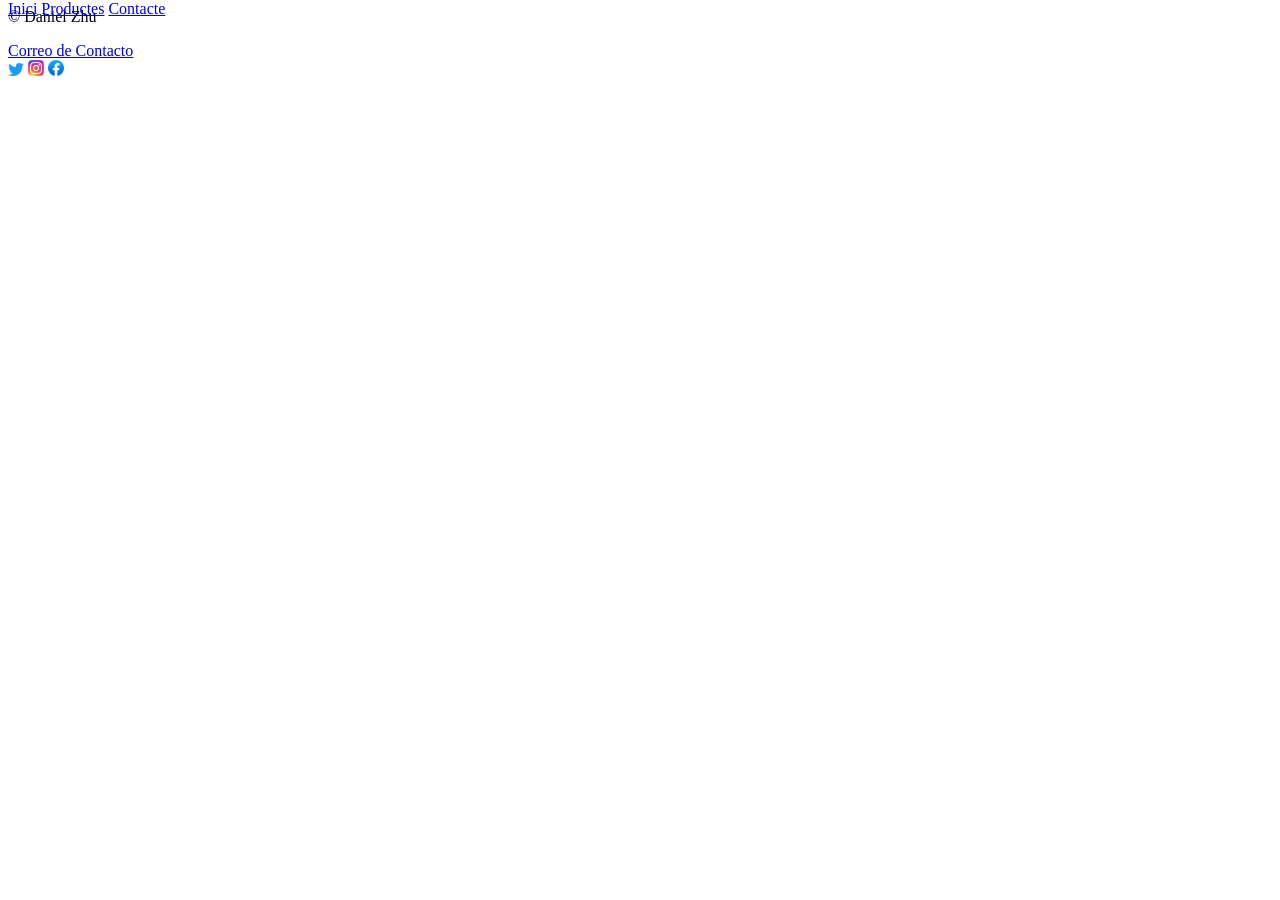
==== contacte.html @ 2c195c87 "Un poco de la estructura del los productos" ====
<html>
    <head>
        <link rel="stylesheet" href="global.css">
    </head>
    <body>
        <nav>
            <a href="./index.html">Inici</a>
            <a href="./productes.html">Productes</a>
            <a href="./contacte.html">Contacte</a>
        </nav>

        

        <footer>
            <p>© Daniel Zhu</p>
            <a href="mailto:dzhu@example.com">Correo de Contacto</a>
            <div>
                <a href="twitter.com"><img class="social-icon" src="assets/twitter.webp" alt="twitter"></a>
                <a href="instagram.com"><img class="social-icon" src="assets/instagram.webp" alt="instagram"></a>
                <a href="facebook.com"><img class="social-icon" src="assets/facebook.webp" alt="facebook"></a>
            </div>
        </footer>
    </body>
</html>
---- global.css ----
nav {
    position: fixed;
    top: 0%;
    width: 100%;
}
.social-icon {
    width: 1em;
}
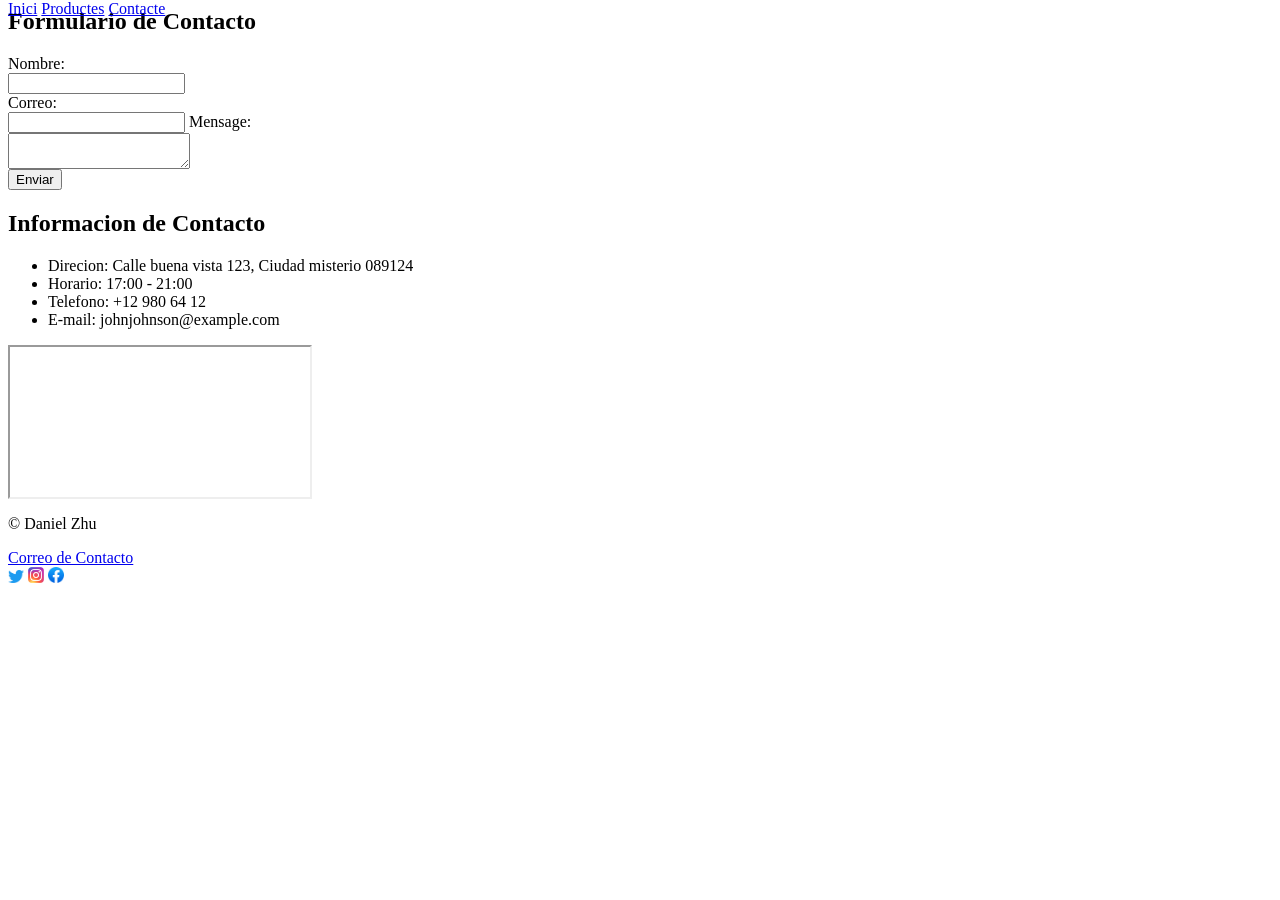
==== commit 5bb3cc47: "Base de la Estructura de contactos.html" ====
--- a/contacte.html
+++ b/contacte.html
@@ -9,7 +9,30 @@
             <a href="./contacte.html">Contacte</a>
         </nav>
 
-        
+        <div>
+            <div>
+                <h2>Formulario de Contacto</h2>
+                <form action="">
+                    <label for="name-input">Nombre:</label><br>
+                    <input type="text" name="name" id="name-input"><br>
+                    <label for="email-input">Correo:</label><br>
+                    <input type="email" name="email" id="email-input">
+                    <label for="msg-input">Mensage:</label><br>
+                    <textarea name="" id="msg-input"></textarea><br>
+                    <input type="submit" value="Enviar">
+                </form>
+            </div>
+            <div>
+                <h2>Informacion de Contacto</h2>
+                <ul>
+                    <li>Direcion: Calle buena vista 123, Ciudad misterio 089124</li>
+                    <li>Horario: 17:00 - 21:00</li>
+                    <li>Telefono: +12 980 64 12</li>
+                    <li>E-mail: johnjohnson@example.com</li>
+                </ul>
+                <iframe src="https://www.google.com/maps/embed?pb=!1m14!1m12!1m3!1d53724.36742524829!2d2.0712497582264833!3d41.429766548448725!2m3!1f0!2f0!3f0!3m2!1i1024!2i768!4f13.1!5e0!3m2!1sca!2ses!4v1792167719429!5m2!1sca!2ses" allowfullscreen="" loading="lazy" referrerpolicy="strict-origin-when-cross-origin"></iframe>
+            </div>
+        </div>
 
         <footer>
             <p>© Daniel Zhu</p>
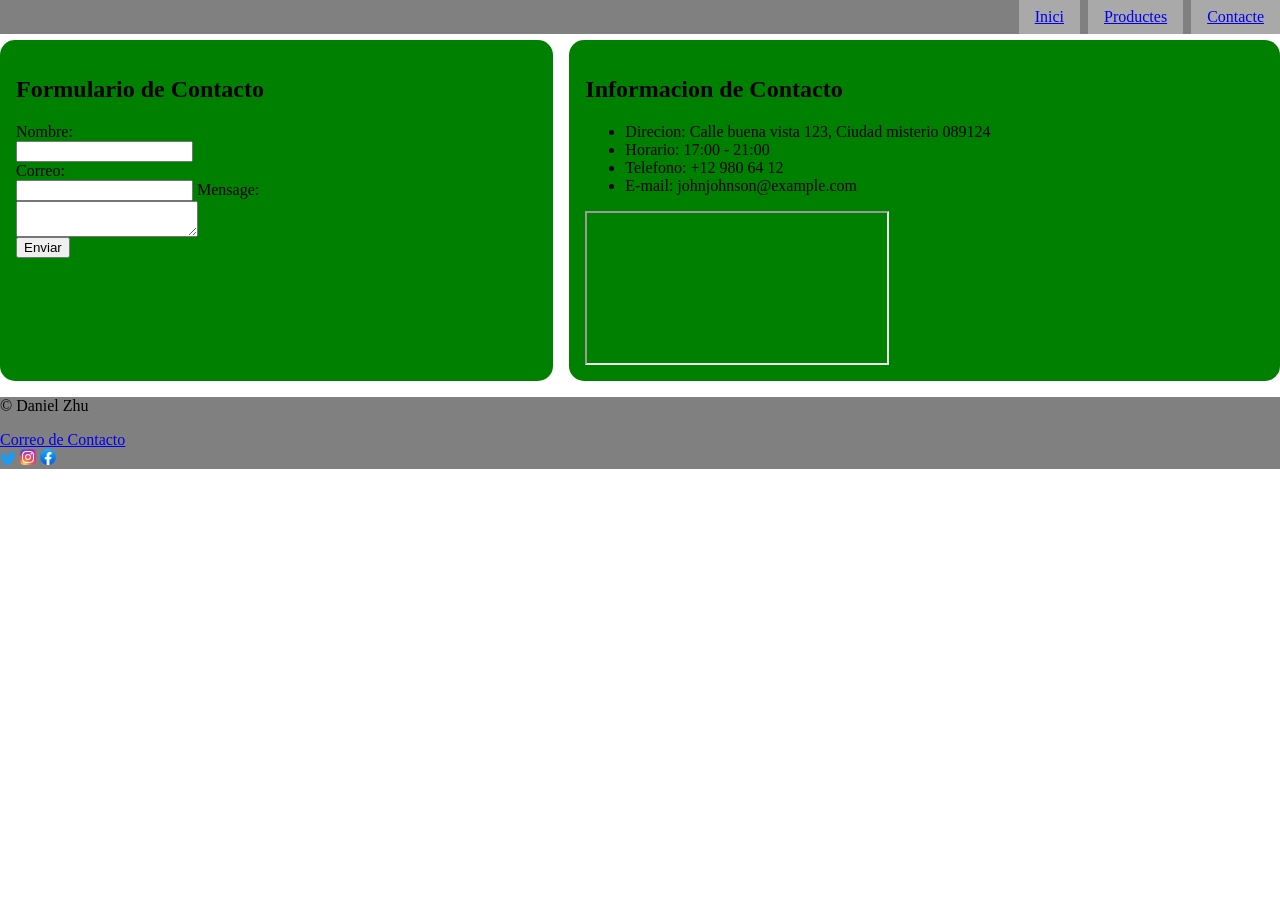
==== commit 8c050a6b: "Estilizando el nav ooter y un poco del contacte" ====
--- a/contacte.html
+++ b/contacte.html
@@ -9,7 +9,7 @@
             <a href="./contacte.html">Contacte</a>
         </nav>
 
-        <div>
+        <div id="contact-grid">
             <div>
                 <h2>Formulario de Contacto</h2>
                 <form action="">
--- a/global.css
+++ b/global.css
@@ -2,7 +2,39 @@
     position: fixed;
     top: 0%;
     width: 100%;
+    background-color: grey;
+    display: flex;
+    justify-content: end;
+}
+nav > a {
+    padding-bottom: 0.5em;
+    padding-top: 0.5em;
+    padding-left: 1em;
+    padding-right: 1em;
+    margin-left: 0.5em;
+    background-color: darkGray;
+}
+body {
+    margin: 0;
+    margin-top: 2.5em;
+}
+footer {
+    background-color: grey;
+    
+    width: 100%;
+    bottom: 0%;
 }
 .social-icon {
     width: 1em;
+}
+#contact-grid {
+    width: 100%;
+    display: grid;
+    grid-template-columns: auto auto;
+    gap: 1em;
+}
+#contact-grid > div {
+    padding: 1em;
+    background-color: green;
+    border-radius: 15px;
 }
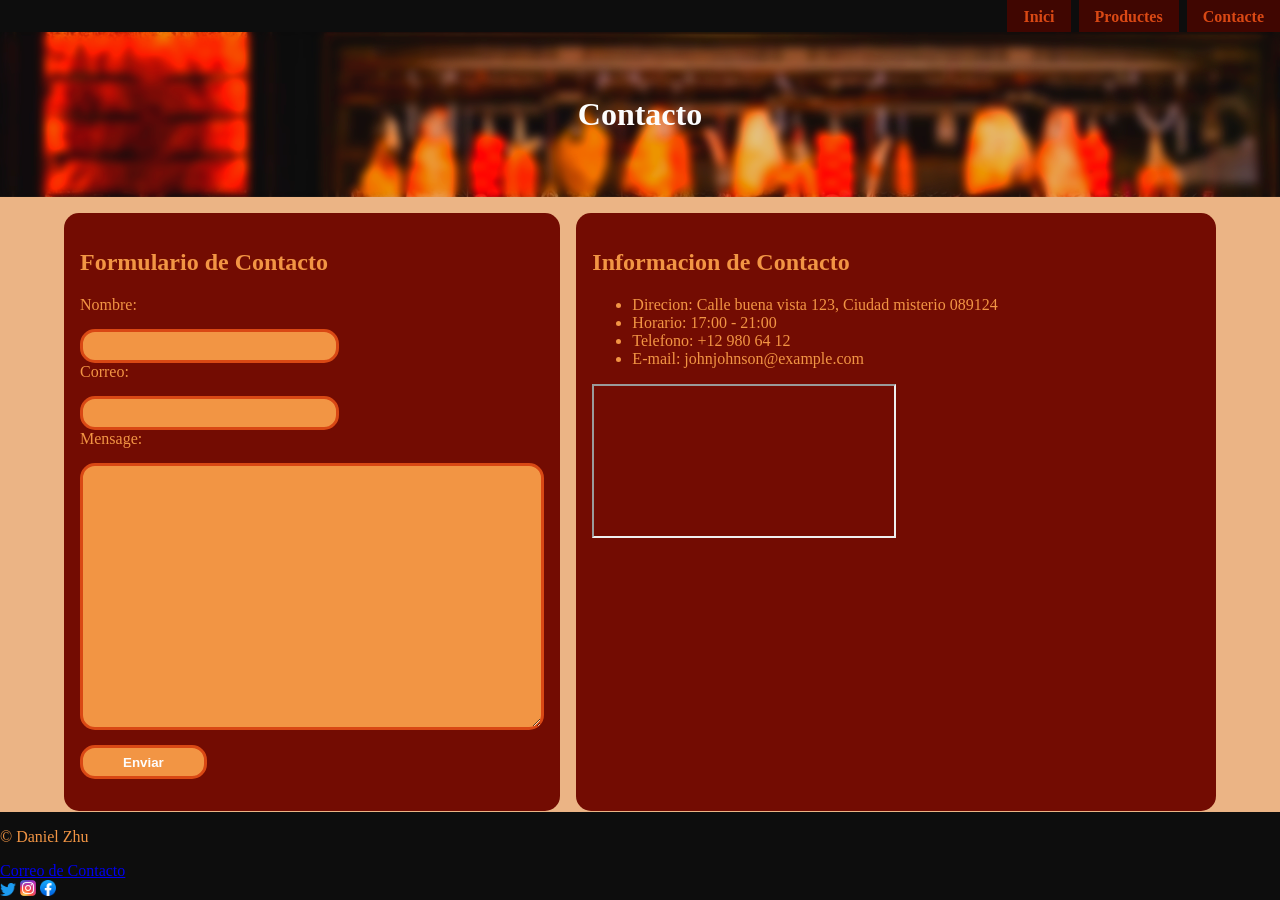
==== commit 46b381a9: "Colocado una paleta de colores hacer que el banner tenga blur y algunos cambios varios" ====
--- a/contacte.html
+++ b/contacte.html
@@ -8,7 +8,9 @@
             <a href="./productes.html">Productes</a>
             <a href="./contacte.html">Contacte</a>
         </nav>
-
+        <div class="banner">
+            <h1 class="banner-blur">Contacto</h1>
+        </div>
         <div id="contact-grid">
             <div>
                 <h2>Formulario de Contacto</h2>
@@ -16,7 +18,7 @@
                     <label for="name-input">Nombre:</label><br>
                     <input type="text" name="name" id="name-input"><br>
                     <label for="email-input">Correo:</label><br>
-                    <input type="email" name="email" id="email-input">
+                    <input type="email" name="email" id="email-input"><br>
                     <label for="msg-input">Mensage:</label><br>
                     <textarea name="" id="msg-input"></textarea><br>
                     <input type="submit" value="Enviar">
--- a/global.css
+++ b/global.css
@@ -1,26 +1,39 @@
+:root {
+    --palletteColor1: #F29544;
+    --palletteColor2: #D94814;
+    --palletteColor3: #730C02;
+    --palletteOverNavs: #400601;
+    --palletteNavs: #0D0D0D;
+    --palletteColorBody: #ebb485;
+}
 nav {
     position: fixed;
     top: 0%;
     width: 100%;
-    background-color: grey;
+    background-color: var(--palletteNavs);
     display: flex;
     justify-content: end;
-}
-nav > a {
-    padding-bottom: 0.5em;
-    padding-top: 0.5em;
-    padding-left: 1em;
-    padding-right: 1em;
-    margin-left: 0.5em;
-    background-color: darkGray;
+    a {
+        padding-bottom: 0.5em;
+        padding-top: 0.5em;
+        padding-left: 1em;
+        padding-right: 1em;
+        margin-left: 0.5em;
+        background-color: var(--palletteOverNavs);
+        color: var(--palletteColor2);
+        font-weight: bolder;
+        text-decoration: none;
+    }
 }
 body {
     margin: 0;
-    margin-top: 2.5em;
+    margin-top: 2em;
+    background-color: var(--palletteColorBody);
 }
 footer {
-    background-color: grey;
-    
+    position: absolute;
+    background-color: var(--palletteNavs);
+    color: var(--palletteColor1);
     width: 100%;
     bottom: 0%;
 }
@@ -28,13 +41,137 @@
     width: 1em;
 }
 #contact-grid {
-    width: 100%;
+    width: 90%;
+    margin: auto;
+    margin-top: 1em;
     display: grid;
     grid-template-columns: auto auto;
     gap: 1em;
+    div {
+        padding: 1em;
+        background-color: var(--palletteColor3);
+        color: var(--palletteColor1);
+        border-radius: 15px;
+        input, textarea {
+            margin-top: 15px;
+            padding: 0.5em 3em;
+            border-radius: 15px;
+            border: solid;
+            font-weight: bolder;
+            border-color: var(--palletteColor2);
+            color: #fdfdfd;
+            background-color: var(--palletteColor1);
+        }
+        textarea {
+            width: 100%;
+            height: 20em;
+        }
+    }
 }
-#contact-grid > div {
-    padding: 1em;
-    background-color: green;
+.banner {
+    display: flex;
+    background-image: url("assets/banner.jpeg");
+    filter: saturate(120%);
+    background-size: cover;
+    flex-flow: column;
+    align-items: center;
+    
+    h1, h3 {
+        color: #fdfdfd;
+        margin: 0;
+    }
+    button {
+        margin-top: 15px;
+        padding: 0.5em 3em;
+        border-radius: 15px;
+        border: solid;
+        font-weight: bolder;
+        border-color: var(--palletteColor2);
+        color: #fdfdfd;
+        background-color: var(--palletteColor1);
+    }
+    width: 100%;
+}
+.banner-blur {
+    text-align: center;
+    width: 100%;
+    padding: 2em;
+    box-sizing: border-box;
+    background-color: #4141412b;
+    backdrop-filter: blur(5px) saturate(200%);
+    
+}
+
+#cards-container {
+    display: flex;
+    justify-content: space-around;
+    flex-wrap: wrap;
+    div {
+        background-color: grey;
+        border-radius: 1em;
+        padding: 0.5em;
+        width: 30vw;
+        min-width: 250px;
+        margin: 5px;
+    }
+}
+#benefits-container {
+    display: flex;
+    justify-content: space-around;
+    p {
+        background-color: grey;
+        border-radius: 15px;
+        padding: 15px;
+    }
+}
+#productes-list {
+    display: flex;
+    width: 100%;
+    align-items: center;
+    justify-content: space-around;
+    flex-wrap: wrap;
+}
+.producte {
+    width: 25vw;
+    min-width: 250px;
+    min-height: 300px;
+    height: 30vw;
     border-radius: 15px;
+    overflow: hidden;
+    display: flex;
+    flex-direction: column;
+    justify-content: flex-end;
+    z-index: -1;
+    div {
+        display: grid;
+        grid-template-columns: auto auto;
+        .producte-name {
+            grid-column: 1 / span 2;
+        }
+        backdrop-filter: blur(5px) saturate(200%);
+        background-color: rgba(255, 255, 255, 0.5);
+        box-sizing: border-box;
+        padding: 16px;
+    }
+}
+#filter-bar {
+    display: flex;
+    justify-content: start;
+    gap: 2px;
+    span {
+        background-color: antiquewhite;
+        padding: 0.5em;
+    }
+}
+#cerdo {
+    background: center / cover url("assets/productes/cerdoenpanado.jpeg");
+}
+#ternera {
+    background: center / cover url("assets/productes/ternera.webp");
+}
+#pavo {
+    background: center / cover url("assets/productes/pavo.jpeg");
+}
+#pollo {
+    background: center / cover url("assets/productes/roasterchicken.webp");
 }
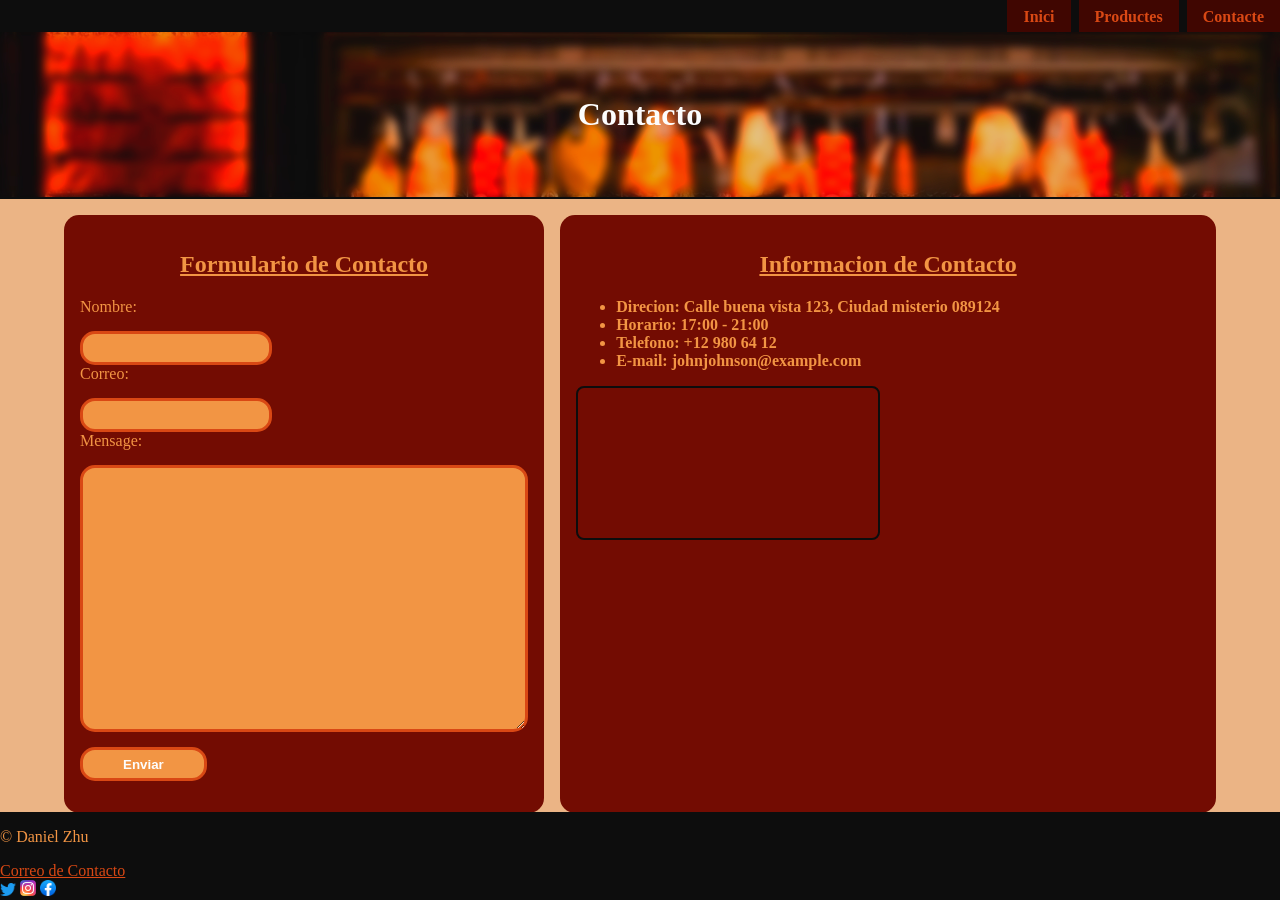
==== commit f0b507f6: "Generizado alguno estilizado" ====
--- a/contacte.html
+++ b/contacte.html
@@ -16,12 +16,12 @@
                 <h2>Formulario de Contacto</h2>
                 <form action="">
                     <label for="name-input">Nombre:</label><br>
-                    <input type="text" name="name" id="name-input"><br>
+                    <input class="box-styling input-styling" type="text" name="name" id="name-input"><br>
                     <label for="email-input">Correo:</label><br>
-                    <input type="email" name="email" id="email-input"><br>
+                    <input class="box-styling input-styling" type="email" name="email" id="email-input"><br>
                     <label for="msg-input">Mensage:</label><br>
-                    <textarea name="" id="msg-input"></textarea><br>
-                    <input type="submit" value="Enviar">
+                    <textarea class="box-styling input-styling" name="" id="msg-input"></textarea><br>
+                    <input class="box-styling" type="submit" value="Enviar">
                 </form>
             </div>
             <div>
--- a/global.css
+++ b/global.css
@@ -25,6 +25,16 @@
         text-decoration: none;
     }
 }
+.box-styling {
+    margin-top: 15px;
+    padding: 0.5em 3em;
+    border-radius: 15px;
+    border: solid;
+    font-weight: bolder;
+    border-color: var(--palletteColor2);
+    color: #fdfdfd;
+    background-color: var(--palletteColor1);
+}
 body {
     margin: 0;
     margin-top: 2em;
@@ -36,6 +46,13 @@
     color: var(--palletteColor1);
     width: 100%;
     bottom: 0%;
+    
+}
+a {
+    color: var(--palletteColor2)
+}
+.input-styling {
+    padding: 0.5em;
 }
 .social-icon {
     width: 1em;
@@ -52,19 +69,23 @@
         background-color: var(--palletteColor3);
         color: var(--palletteColor1);
         border-radius: 15px;
-        input, textarea {
-            margin-top: 15px;
-            padding: 0.5em 3em;
-            border-radius: 15px;
-            border: solid;
-            font-weight: bolder;
-            border-color: var(--palletteColor2);
-            color: #fdfdfd;
-            background-color: var(--palletteColor1);
-        }
         textarea {
             width: 100%;
             height: 20em;
+        }
+        iframe {
+            border: 2px solid var(--palletteNavs);
+            border-radius: 8px;
+
+
+        }
+        h2 {
+            text-decoration: underline;
+            text-align: center;
+        }
+        
+        li {
+            font-weight: bolder;
         }
     }
 }
@@ -75,20 +96,10 @@
     background-size: cover;
     flex-flow: column;
     align-items: center;
-    
+    border-bottom: 2px solid #0D0D0D;
     h1, h3 {
         color: #fdfdfd;
         margin: 0;
-    }
-    button {
-        margin-top: 15px;
-        padding: 0.5em 3em;
-        border-radius: 15px;
-        border: solid;
-        font-weight: bolder;
-        border-color: var(--palletteColor2);
-        color: #fdfdfd;
-        background-color: var(--palletteColor1);
     }
     width: 100%;
 }
@@ -107,9 +118,10 @@
     justify-content: space-around;
     flex-wrap: wrap;
     div {
-        background-color: grey;
-        border-radius: 1em;
-        padding: 0.5em;
+        background-color: var(--palletteColor3);
+        color: var(--palletteColor1);
+        border-radius: 15px;
+        padding: 1em;
         width: 30vw;
         min-width: 250px;
         margin: 5px;
@@ -119,7 +131,8 @@
     display: flex;
     justify-content: space-around;
     p {
-        background-color: grey;
+        background-color: var(--palletteColor3);
+        color: var(--palletteColor1);
         border-radius: 15px;
         padding: 15px;
     }
@@ -132,6 +145,7 @@
     flex-wrap: wrap;
 }
 .producte {
+    margin-top: 8px;
     width: 25vw;
     min-width: 250px;
     min-height: 300px;
@@ -145,11 +159,21 @@
     div {
         display: grid;
         grid-template-columns: auto auto;
+        span {
+            color: var(--palletteNavs);
+        }
         .producte-name {
+            font-weight: bolder;
             grid-column: 1 / span 2;
         }
-        backdrop-filter: blur(5px) saturate(200%);
-        background-color: rgba(255, 255, 255, 0.5);
+        .price {
+            font-weight: bolder;
+            font-size: 1.5em;
+            margin: auto;
+            margin-bottom: 0;
+        }
+        backdrop-filter: blur(5px);
+        background-color: #f2954463;
         box-sizing: border-box;
         padding: 16px;
     }
@@ -157,9 +181,11 @@
 #filter-bar {
     display: flex;
     justify-content: start;
-    gap: 2px;
+    background-color: var(--palletteColor3);
     span {
-        background-color: antiquewhite;
+        cursor: pointer;
+        background-color: var(--palletteColor2);
+        border: 2px solid var(--palletteColor3);
         padding: 0.5em;
     }
 }
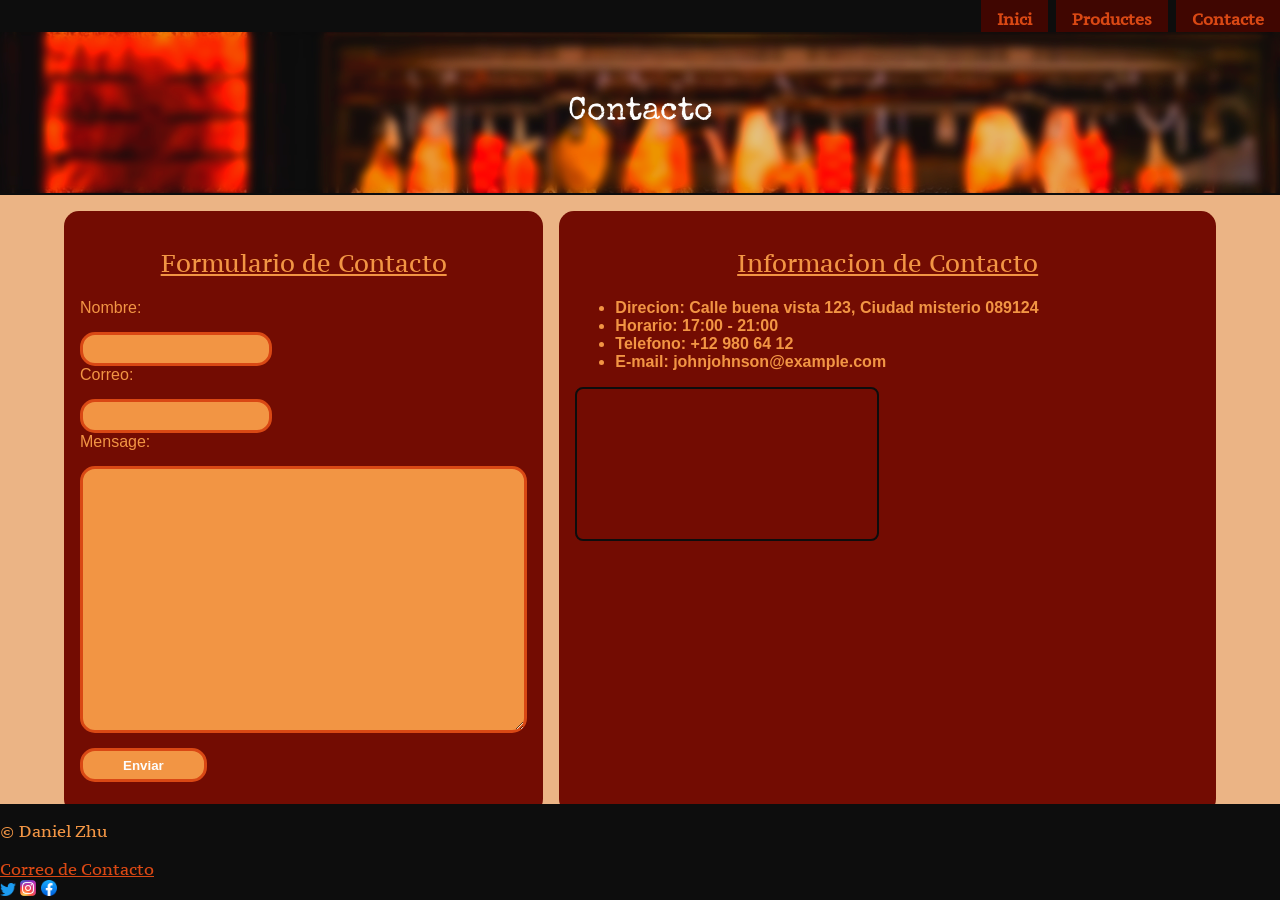
==== commit afcae0be: "Cambios de fuente" ====
--- a/contacte.html
+++ b/contacte.html
@@ -9,11 +9,11 @@
             <a href="./contacte.html">Contacte</a>
         </nav>
         <div class="banner">
-            <h1 class="banner-blur">Contacto</h1>
+            <h1 class="banner-blur special-elite-regular">Contacto</h1>
         </div>
         <div id="contact-grid">
             <div>
-                <h2>Formulario de Contacto</h2>
+                <h2 class="pt-serif-caption-regular">Formulario de Contacto</h2>
                 <form action="">
                     <label for="name-input">Nombre:</label><br>
                     <input class="box-styling input-styling" type="text" name="name" id="name-input"><br>
@@ -25,7 +25,7 @@
                 </form>
             </div>
             <div>
-                <h2>Informacion de Contacto</h2>
+                <h2 class="pt-serif-caption-regular">Informacion de Contacto</h2>
                 <ul>
                     <li>Direcion: Calle buena vista 123, Ciudad misterio 089124</li>
                     <li>Horario: 17:00 - 21:00</li>
@@ -37,8 +37,8 @@
         </div>
 
         <footer>
-            <p>© Daniel Zhu</p>
-            <a href="mailto:dzhu@example.com">Correo de Contacto</a>
+            <p class="pt-serif-caption-regular">© Daniel Zhu</p>
+            <a class="pt-serif-caption-regular" href="mailto:dzhu@example.com">Correo de Contacto</a>
             <div>
                 <a href="twitter.com"><img class="social-icon" src="assets/twitter.webp" alt="twitter"></a>
                 <a href="instagram.com"><img class="social-icon" src="assets/instagram.webp" alt="instagram"></a>
--- a/global.css
+++ b/global.css
@@ -1,3 +1,15 @@
+@import url('https://fonts.googleapis.com/css2?family=Special+Elite&display=swap');
+@import url('https://fonts.googleapis.com/css2?family=PT+Serif+Caption:ital@0;1&family=Special+Elite&display=swap');
+.special-elite-regular {
+  font-family: "Special Elite", system-ui;
+  font-weight: 400;
+  font-style: normal;
+}
+.pt-serif-caption-regular {
+  font-family: "PT Serif Caption", serif;
+  font-weight: 400;
+  font-style: normal;
+}
 :root {
     --palletteColor1: #F29544;
     --palletteColor2: #D94814;
@@ -6,6 +18,9 @@
     --palletteNavs: #0D0D0D;
     --palletteColorBody: #ebb485;
 }
+body {
+    font-family: 'Franklin Gothic Medium', 'Arial Narrow', Arial, sans-serif;
+}
 nav {
     position: fixed;
     top: 0%;
@@ -14,6 +29,7 @@
     display: flex;
     justify-content: end;
     a {
+        font-family: "PT Serif Caption", serif;
         padding-bottom: 0.5em;
         padding-top: 0.5em;
         padding-left: 1em;
@@ -46,7 +62,9 @@
     color: var(--palletteColor1);
     width: 100%;
     bottom: 0%;
-    
+    p {
+        font-weight: bolder;
+    }
 }
 a {
     color: var(--palletteColor2)
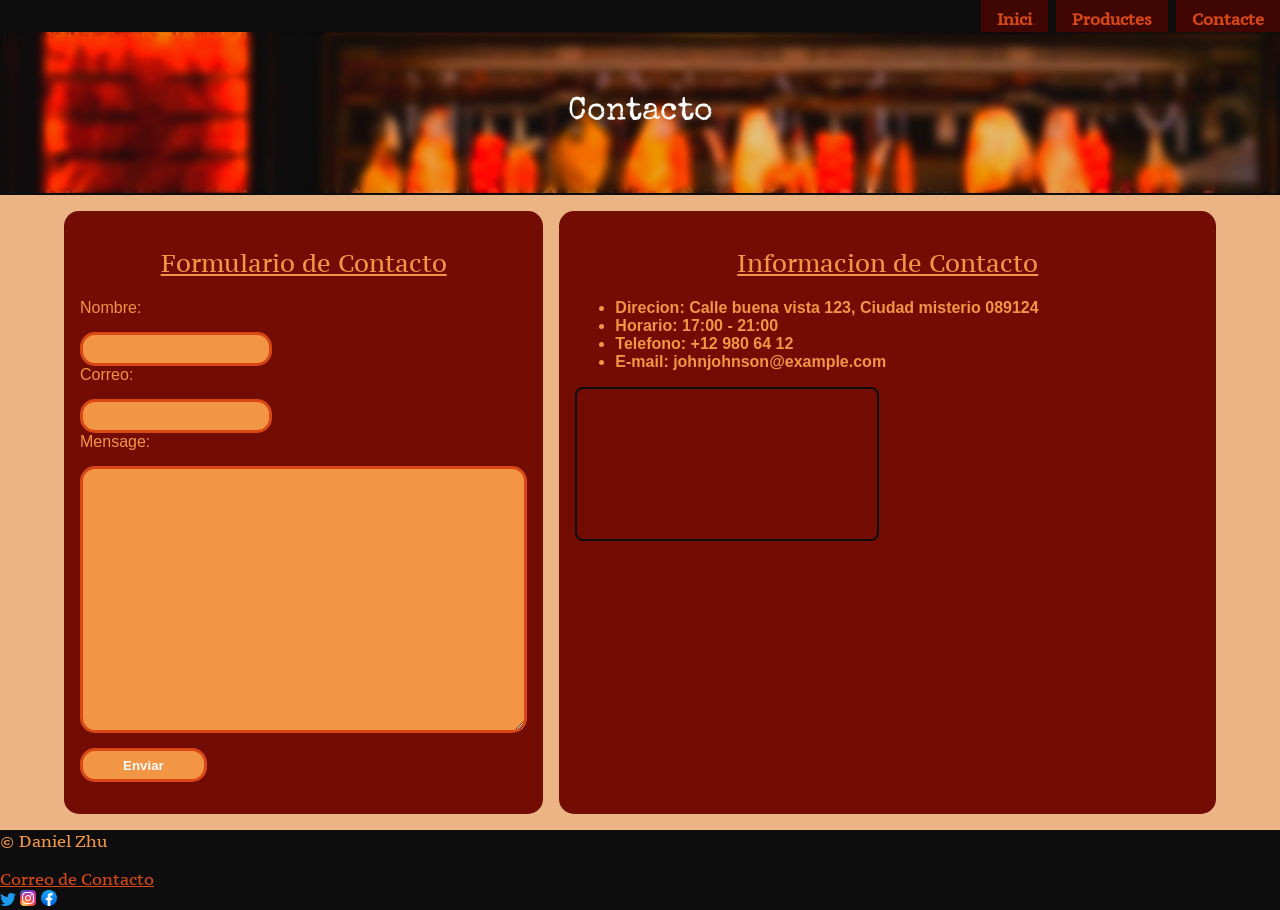
==== commit 5b5eaab3: "Comenzado adaptaciones a mobil" ====
--- a/contacte.html
+++ b/contacte.html
@@ -1,6 +1,7 @@
 <html>
     <head>
         <link rel="stylesheet" href="global.css">
+        <meta name="viewport" content="width=device-width, initial-scale=1, maximum-scale=1, user-scalable=no">
     </head>
     <body>
         <nav>
--- a/global.css
+++ b/global.css
@@ -57,7 +57,7 @@
     background-color: var(--palletteColorBody);
 }
 footer {
-    position: absolute;
+    position: relative;
     background-color: var(--palletteNavs);
     color: var(--palletteColor1);
     width: 100%;
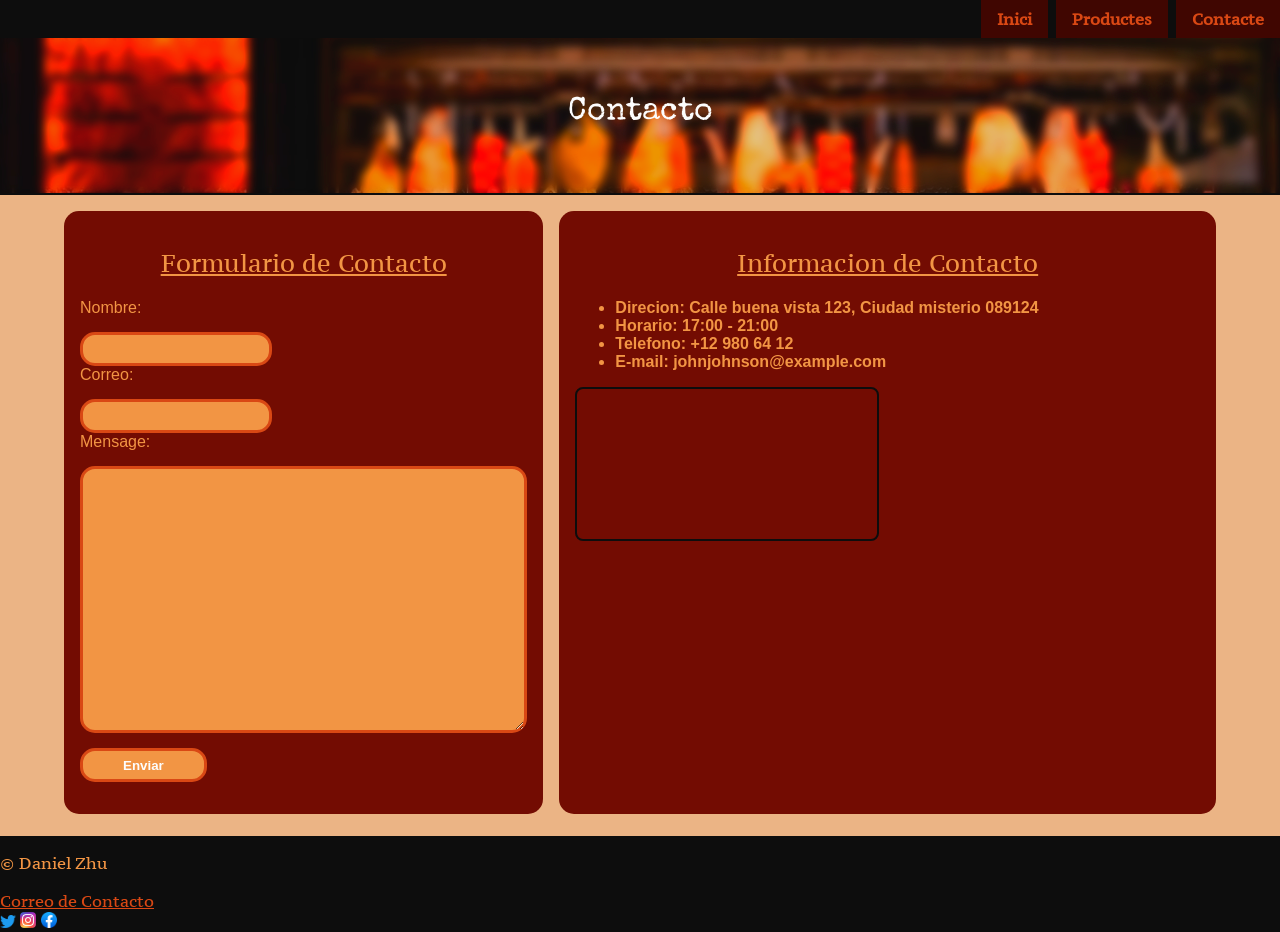
==== commit 26fc137e: "Made the footer sticky to the bottom" ====
--- a/contacte.html
+++ b/contacte.html
@@ -1,14 +1,17 @@
 <html>
-    <head>
-        <link rel="stylesheet" href="global.css">
-        <meta name="viewport" content="width=device-width, initial-scale=1, maximum-scale=1, user-scalable=no">
-    </head>
-    <body>
-        <nav>
-            <a href="./index.html">Inici</a>
-            <a href="./productes.html">Productes</a>
-            <a href="./contacte.html">Contacte</a>
-        </nav>
+
+<head>
+    <link rel="stylesheet" href="global.css">
+    <meta name="viewport" content="width=device-width, initial-scale=1, maximum-scale=1, user-scalable=no">
+</head>
+
+<body>
+    <nav>
+        <a href="./index.html">Inici</a>
+        <a href="./productes.html">Productes</a>
+        <a href="./contacte.html">Contacte</a>
+    </nav>
+    <main>
         <div class="banner">
             <h1 class="banner-blur special-elite-regular">Contacto</h1>
         </div>
@@ -33,18 +36,22 @@
                     <li>Telefono: +12 980 64 12</li>
                     <li>E-mail: johnjohnson@example.com</li>
                 </ul>
-                <iframe src="https://www.google.com/maps/embed?pb=!1m14!1m12!1m3!1d53724.36742524829!2d2.0712497582264833!3d41.429766548448725!2m3!1f0!2f0!3f0!3m2!1i1024!2i768!4f13.1!5e0!3m2!1sca!2ses!4v1792167719429!5m2!1sca!2ses" allowfullscreen="" loading="lazy" referrerpolicy="strict-origin-when-cross-origin"></iframe>
+                <iframe
+                    src="https://www.google.com/maps/embed?pb=!1m14!1m12!1m3!1d53724.36742524829!2d2.0712497582264833!3d41.429766548448725!2m3!1f0!2f0!3f0!3m2!1i1024!2i768!4f13.1!5e0!3m2!1sca!2ses!4v1792167719429!5m2!1sca!2ses"
+                    allowfullscreen="" loading="lazy" referrerpolicy="strict-origin-when-cross-origin"></iframe>
             </div>
         </div>
+    </main>
 
-        <footer>
-            <p class="pt-serif-caption-regular">© Daniel Zhu</p>
-            <a class="pt-serif-caption-regular" href="mailto:dzhu@example.com">Correo de Contacto</a>
-            <div>
-                <a href="twitter.com"><img class="social-icon" src="assets/twitter.webp" alt="twitter"></a>
-                <a href="instagram.com"><img class="social-icon" src="assets/instagram.webp" alt="instagram"></a>
-                <a href="facebook.com"><img class="social-icon" src="assets/facebook.webp" alt="facebook"></a>
-            </div>
-        </footer>
-    </body>
+    <footer>
+        <p class="pt-serif-caption-regular">© Daniel Zhu</p>
+        <a class="pt-serif-caption-regular" href="mailto:dzhu@example.com">Correo de Contacto</a>
+        <div>
+            <a href="twitter.com"><img class="social-icon" src="assets/twitter.webp" alt="twitter"></a>
+            <a href="instagram.com"><img class="social-icon" src="assets/instagram.webp" alt="instagram"></a>
+            <a href="facebook.com"><img class="social-icon" src="assets/facebook.webp" alt="facebook"></a>
+        </div>
+    </footer>
+</body>
+
 </html>
--- a/global.css
+++ b/global.css
@@ -40,6 +40,7 @@
         font-weight: bolder;
         text-decoration: none;
     }
+    z-index: 99;
 }
 .box-styling {
     margin-top: 15px;
@@ -55,6 +56,12 @@
     margin: 0;
     margin-top: 2em;
     background-color: var(--palletteColorBody);
+    display: flex;
+    flex-direction: column;
+    height: 100%;
+}
+main {
+    flex-grow: 1;
 }
 footer {
     position: relative;
@@ -120,6 +127,7 @@
         margin: 0;
     }
     width: 100%;
+    
 }
 .banner-blur {
     text-align: center;
@@ -148,6 +156,8 @@
 #benefits-container {
     display: flex;
     justify-content: space-around;
+    gap: 2px;
+    flex-wrap: wrap;
     p {
         background-color: var(--palletteColor3);
         color: var(--palletteColor1);
@@ -161,6 +171,7 @@
     align-items: center;
     justify-content: space-around;
     flex-wrap: wrap;
+    gap: 2px;
 }
 .producte {
     margin-top: 8px;
@@ -200,6 +211,7 @@
     display: flex;
     justify-content: start;
     background-color: var(--palletteColor3);
+    flex-wrap: wrap;
     span {
         cursor: pointer;
         background-color: var(--palletteColor2);
@@ -207,6 +219,15 @@
         padding: 0.5em;
     }
 }
+@media (max-width: 768px) {
+    #contact-grid {
+        grid-template-columns: auto;
+        grid-template-rows: auto auto;
+    }
+    #cards-container > div {
+        width: 80%;
+    }
+}
 #cerdo {
     background: center / cover url("assets/productes/cerdoenpanado.jpeg");
 }
